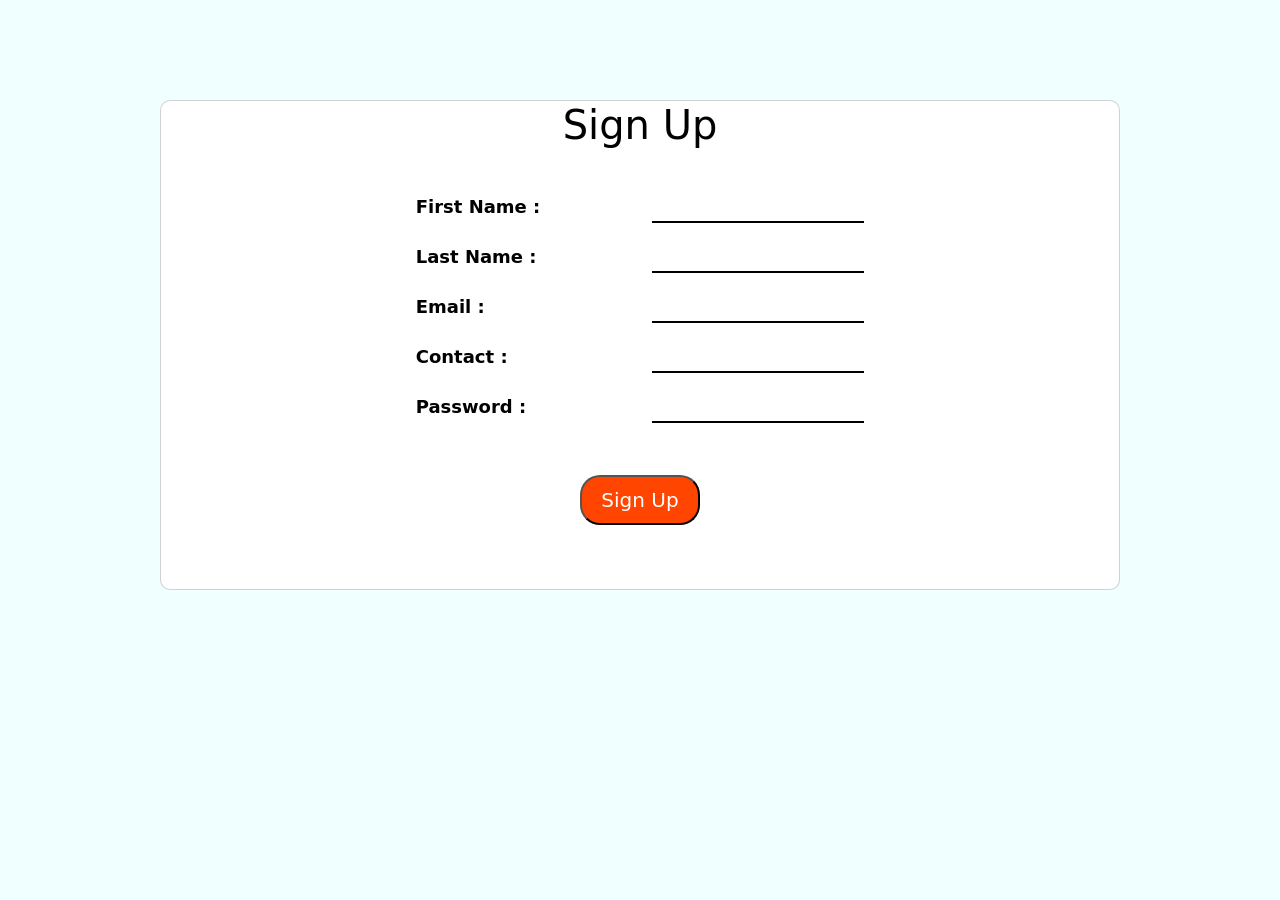
==== Assignment1/login.html @ be73d622 "wad assignments modified" ====
<html lang="en">
<head>
    <meta charset="UTF-8">
    <meta http-equiv="X-UA-Compatible" content="IE=edge">
    <meta name="viewport" content="width=device-width, initial-scale=1.0">
    <link href="https://cdn.jsdelivr.net/npm/bootstrap@5.1.3/dist/css/bootstrap.min.css" rel="stylesheet"
        integrity="sha384-1BmE4kWBq78iYhFldvKuhfTAU6auU8tT94WrHftjDbrCEXSU1oBoqyl2QvZ6jIW3" crossorigin="anonymous">
    <link href='./style.css' rel='stylesheet'>
    <script src="login.js"></script>
    <title>Document</title>
</head>
<body>
    <div class="login__container">
        <div class='card login__card'>
            <h1 style="text-align: center;"> Sign Up </h1>
    
            <div class="card-body">
                <form name="loginForm" onsubmit="handleSubmit()">
                    <div class="form-row">
                        <label class="col-3">First Name :</label>
                        <input type="text" name="fname"
                            onchange="nameVal(document.loginForm.fname)"/>
                    </div>
                    <div class="form-row">
                        <label class="col-3">Last Name :</label>
                        <input type="text" name="lname"/>
                    </div>
                    <div class="form-row">
                        <label class="col-3">Email :</label>
                        <input type="text" name="email"
                            onchange="emailVal(document.loginForm.email)"/>
                    </div>
                    <div class="form-row">
                        <label class="col-3">Contact :</label>
                        <input type="number" name="contact" 
                            onchange="contactValidator()"
                            style="background: color;"/>
                    </div>
                    <div class="form-row">
                        <label class="col-3">Password :</label>
                        <input type="password" name="password"
                            onchange="passwordVal()"/>
                    </div>
                    <div class="form-row" style="text-align: center;">
                        <button type="submit" class="submit_btn">Sign Up</button>
                    </div>
                </form>
            </div>
        </div>
    </div>
    
    
    
    
    
</body>
</html>
---- Assignment1/style.css ----
body{
    background-color:azure;
    text-align: center;
    color:whitesmoke;
}

.nav-item:hover{
    border: 1px solid #FFFFFF;
    border-radius: 20px;
    background-color: #C4C4C4;
    color: blueviolet;
}

.bg{
    display: inline;
}



.search{
    margin-bottom: 50px;
}


body{
    
}

.sliding__card{
    height:350px;
    border:2px solid black;
    border-radius: 20px;
    margin-bottom: 50px;
    object-fit: contain;
    margin: 5rem;
}
 
.middle{
    background-image: url('./Images/bg_new.jpg');
    color:burlywood;
    background-repeat: no-repeat;
    object-fit:contain;
}

.popular__cards{
    margin-bottom: 50px;
}

.card-img-top{
    align-self: center;
    height: 100px;
    width: 120px;
}
.card-content{
    align-content: center;
    height: 346px;
    width: 500px;
}
.card{
    height: 200px;
    background-color: white;
    border-radius: 10px;
    color:black;
}

.card:hover{
    border: 2px solid red;
    box-shadow: 10px 5px 5px brown;
}
.content{
    padding: 2rem;

}

.category__item{
    background-color:lightgray;
    border-radius: 5px;
    margin: 3px 0px;
    height: 50px;
}
.trends{
}

.footer{
    text-align: left;
    background-color:black;
    color:whitesmoke;
    margin-top: 50px;
}

.login__container{
    text-align: center;
}

.login__card{
    width: 75%;
    margin-left: auto;
    margin-right: auto;
    margin-top: 100px;
    height: auto;
}

label{
    font-size: 18px;
    font-weight: bold;
    text-align: left;
}

.form-row{
    margin-top: 20px;
}

.submit_btn{
    text-align: center;
    border-radius: 20px;
    height: 50px;
    width: 120px;
    font-size: 20px;
    background-color: orangered;
    color: white;
    margin: 2rem;
}

input{
    border-bottom: 2px solid black;
    border-top: none;
    border-right: none;
    border-left: none;
    display: inline;
    outline: none;
    padding-left: 10px;
}

.sidebar{
    position: fixed;
    left: 0;
    padding-left: 0px;
    background-color: black;
    color: white;
    border: 2px solid black;
    z-index: 2;
    border-radius: 6px;
    width: 250px;
    font-size: 25px;
}

.cat_heading{
    background-color: black;
    font-size: 30px;
    text-decoration: none;
    color: white;
}

.cat_heading:hover{
    color: white;
}

.cat_row:hover{
    background-color: blanchedalmond;
    color: black;
}

.cat_row{
    display: block;
    text-align: left;
    height: 60px;
    font-size: 25px;
    background-color: gray;
    padding-left: 20px;
    border: 2px solid black;
    margin-top:10px;
    border-radius: 4px;
}
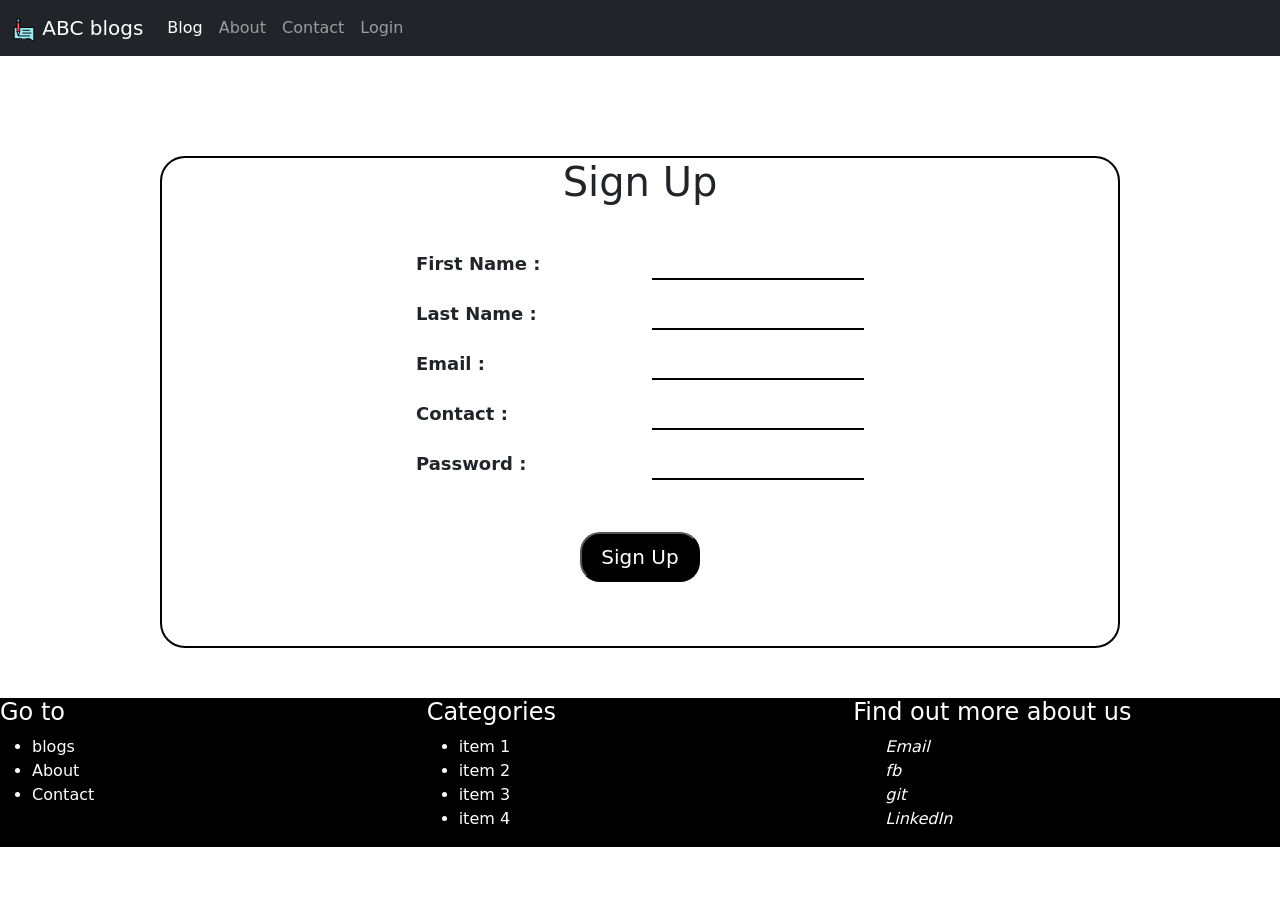
==== commit cba7e6f3: "website output added" ====
--- a/Assignment1/login.html
+++ b/Assignment1/login.html
@@ -6,12 +6,38 @@
     <link href="https://cdn.jsdelivr.net/npm/bootstrap@5.1.3/dist/css/bootstrap.min.css" rel="stylesheet"
         integrity="sha384-1BmE4kWBq78iYhFldvKuhfTAU6auU8tT94WrHftjDbrCEXSU1oBoqyl2QvZ6jIW3" crossorigin="anonymous">
     <link href='./style.css' rel='stylesheet'>
-    <script src="login.js"></script>
+    <script src="script.js"></script>
     <title>Document</title>
 </head>
 <body>
+    
+    <header>
+        <!-- Navbar content -->
+        </nav>
+        <nav class="navbar navbar-expand-lg navbar-dark bg-dark">
+          <div class="container-fluid">
+            <a class="navbar-brand" href="./homepage.html">
+              <img src="./Images//blog.png" />
+              ABC blogs
+            </a>
+            <button class="navbar-toggler" type="button" data-bs-toggle="collapse" data-bs-target="#navbarNavAltMarkup"
+              aria-controls="navbarNavAltMarkup" aria-expanded="false" aria-label="Toggle navigation">
+              <span class="navbar-toggler-icon"></span>
+            </button>
+            <div class="collapse navbar-collapse">
+              <div class="navbar-nav">
+                <a class="nav-link active" href="#">Blog</a>
+                <a class="nav-link" href="#">About</a>
+                <a class="nav-link" href="#">Contact</a>
+                <a class="nav-link" href="./login.html">Login</a>
+              </div>
+            </div>
+          </div>
+        </nav>
+      </header>
+
     <div class="login__container">
-        <div class='card login__card'>
+        <div class="card login__card">
             <h1 style="text-align: center;"> Sign Up </h1>
     
             <div class="card-body">
@@ -19,17 +45,22 @@
                     <div class="form-row">
                         <label class="col-3">First Name :</label>
                         <input type="text" name="fname"
-                            onchange="nameVal(document.loginForm.fname)"/>
+                            onchange="fnameVal(document.loginForm.fname)"/>
                     </div>
+                    <div class="col-9 feedback" id="fname"></div>
                     <div class="form-row">
                         <label class="col-3">Last Name :</label>
-                        <input type="text" name="lname"/>
+                        <input type="text" name="lname"
+                          onchange="lnameVal(document.loginForm.lname)"/>
                     </div>
+                    <div class="col-9 feedback" id="lname"></div>
+                    <div class="col-9 feedback"></div>
                     <div class="form-row">
                         <label class="col-3">Email :</label>
                         <input type="text" name="email"
                             onchange="emailVal(document.loginForm.email)"/>
                     </div>
+                    <div class="col-9 feedback" id="email"></div>
                     <div class="form-row">
                         <label class="col-3">Contact :</label>
                         <input type="number" name="contact" 
@@ -41,6 +72,7 @@
                         <input type="password" name="password"
                             onchange="passwordVal()"/>
                     </div>
+                    <div class="col-9 feedback" id="password"></div>
                     <div class="form-row" style="text-align: center;">
                         <button type="submit" class="submit_btn">Sign Up</button>
                     </div>
@@ -48,6 +80,38 @@
             </div>
         </div>
     </div>
+
+    <!-- footer -->
+  <footer>
+    <div class="row gx-0 justify-content-around">
+      <div class="col-md-4">
+        <h4>Go to</h4>
+        <ul>
+          <li>blogs</li>
+          <li>About</li>
+          <li>Contact</li>
+        </ul>
+      </div>
+      <div class="col-md-4">
+        <h4>Categories</h4>
+        <ul>
+          <li>item 1</li>
+          <li>item 2</li>
+          <li>item 3</li>
+          <li>item 4</li>
+        </ul>
+      </div>
+      <div class="col-md-4">
+        <h4>Find out more about us</h4>
+        <ul>
+          <i class="far fa-envelope"> Email</i><br />
+          <i class="fab fa-facebook"> fb</i><br />
+          <i class="fab fa-github"> git</i><br />
+          <i class="fab fa-linkedin"> LinkedIn</i>
+        </ul>
+      </div>
+    </div>
+  </footer>
     
     
     
--- a/Assignment1/style.css
+++ b/Assignment1/style.css
@@ -1,95 +1,115 @@
-body{
-    background-color:azure;
+
+.images__container{
+    height: 380px;
+    width: 90%;
     text-align: center;
-    color:whitesmoke;
+    margin:auto;
+    margin-bottom: 100px;
+    border-radius: 25px;
+    overflow-y: hidden;
 }
 
-.nav-item:hover{
-    border: 1px solid #FFFFFF;
-    border-radius: 20px;
-    background-color: #C4C4C4;
-    color: blueviolet;
+.content{
+    background-color:azure;
 }
 
-.bg{
-    display: inline;
+.offcanvas{
+    background-color:rgba(32, 30, 30, 0.857);
+    color: white;
+}
+
+.c_item{
+    background-color: gray;
+    border: 2px solid black;
+    margin-top:10px;
+    height: 50px;
+    font-size: 25px;
+    color: white;
+    border-radius: 8px;
+}
+
+.c_item a{
+    color: white;
+}
+
+.c_item:hover{
+    background-color: blanchedalmond;
+    color: black;
+}
+.first__row{
+    display: flex;
+    justify-content: space-between;
+    margin: 0 5% 30px 5%;
+    padding-top: 30px;
+}
+.carousel__img{
+    border-radius: 25px;
+    width: 100%;
+    height: 100%;
+    object-fit: cover;
+
+}
+
+.carousel-item{
+    border-radius: 25px;
+}
+
+.featured__cards{
+    padding: 5rem;
+    flex-wrap: wrap;
+    width: 95%;
+}
+
+.__card{
+    margin-bottom: 10px;
+}
+.__card:hover{
+    border: 5px solid black;
+}
+.card-img-top{
+    height: 200px;
+}
+
+.statistic__map__row{
+    display: flex;
+    flex-wrap: wrap;
+    justify-content: space-around;
+    text-align: center;
+    padding: 5rem;
+}
+
+.statistic__block{
+    display: inline-block;
+    flex-grow: 1;
+    /* border: 1px solid burlywood; */
+    height: 330px;
+    display: flex;
+    justify-content: center;
+    width: 100%;
+}
+
+.map__column{
+    display: inline-block;
+    flex-grow: 1;
+    /* border: 1px solid red; */
+}
+
+iframe{
+    margin-top: 20px;
+    margin-bottom: 5px;
+    width: 100%;
+}
+footer{
+    background-color: black;
+    color: white;
 }
 
 
 
-.search{
-    margin-bottom: 50px;
-}
-
-
-body{
-    
-}
-
-.sliding__card{
-    height:350px;
-    border:2px solid black;
-    border-radius: 20px;
-    margin-bottom: 50px;
-    object-fit: contain;
-    margin: 5rem;
-}
- 
-.middle{
-    background-image: url('./Images/bg_new.jpg');
-    color:burlywood;
-    background-repeat: no-repeat;
-    object-fit:contain;
-}
-
-.popular__cards{
-    margin-bottom: 50px;
-}
-
-.card-img-top{
-    align-self: center;
-    height: 100px;
-    width: 120px;
-}
-.card-content{
-    align-content: center;
-    height: 346px;
-    width: 500px;
-}
-.card{
-    height: 200px;
-    background-color: white;
-    border-radius: 10px;
-    color:black;
-}
-
-.card:hover{
-    border: 2px solid red;
-    box-shadow: 10px 5px 5px brown;
-}
-.content{
-    padding: 2rem;
-
-}
-
-.category__item{
-    background-color:lightgray;
-    border-radius: 5px;
-    margin: 3px 0px;
-    height: 50px;
-}
-.trends{
-}
-
-.footer{
-    text-align: left;
-    background-color:black;
-    color:whitesmoke;
-    margin-top: 50px;
-}
-
+/* login page  */
 .login__container{
     text-align: center;
+    
 }
 
 .login__card{
@@ -98,6 +118,9 @@
     margin-right: auto;
     margin-top: 100px;
     height: auto;
+    border: 2px black solid;
+    border-radius: 25px;
+    margin-bottom: 50px;
 }
 
 label{
@@ -116,7 +139,7 @@
     height: 50px;
     width: 120px;
     font-size: 20px;
-    background-color: orangered;
+    background-color: black;
     color: white;
     margin: 2rem;
 }
@@ -131,45 +154,9 @@
     padding-left: 10px;
 }
 
-.sidebar{
-    position: fixed;
-    left: 0;
-    padding-left: 0px;
-    background-color: black;
-    color: white;
-    border: 2px solid black;
-    z-index: 2;
-    border-radius: 6px;
-    width: 250px;
-    font-size: 25px;
+.feedback{
+    color: red;
+    font-size: 15px;
+    text-align: right;
 }
 
-.cat_heading{
-    background-color: black;
-    font-size: 30px;
-    text-decoration: none;
-    color: white;
-}
-
-.cat_heading:hover{
-    color: white;
-}
-
-.cat_row:hover{
-    background-color: blanchedalmond;
-    color: black;
-}
-
-.cat_row{
-    display: block;
-    text-align: left;
-    height: 60px;
-    font-size: 25px;
-    background-color: gray;
-    padding-left: 20px;
-    border: 2px solid black;
-    margin-top:10px;
-    border-radius: 4px;
-}
-
-
